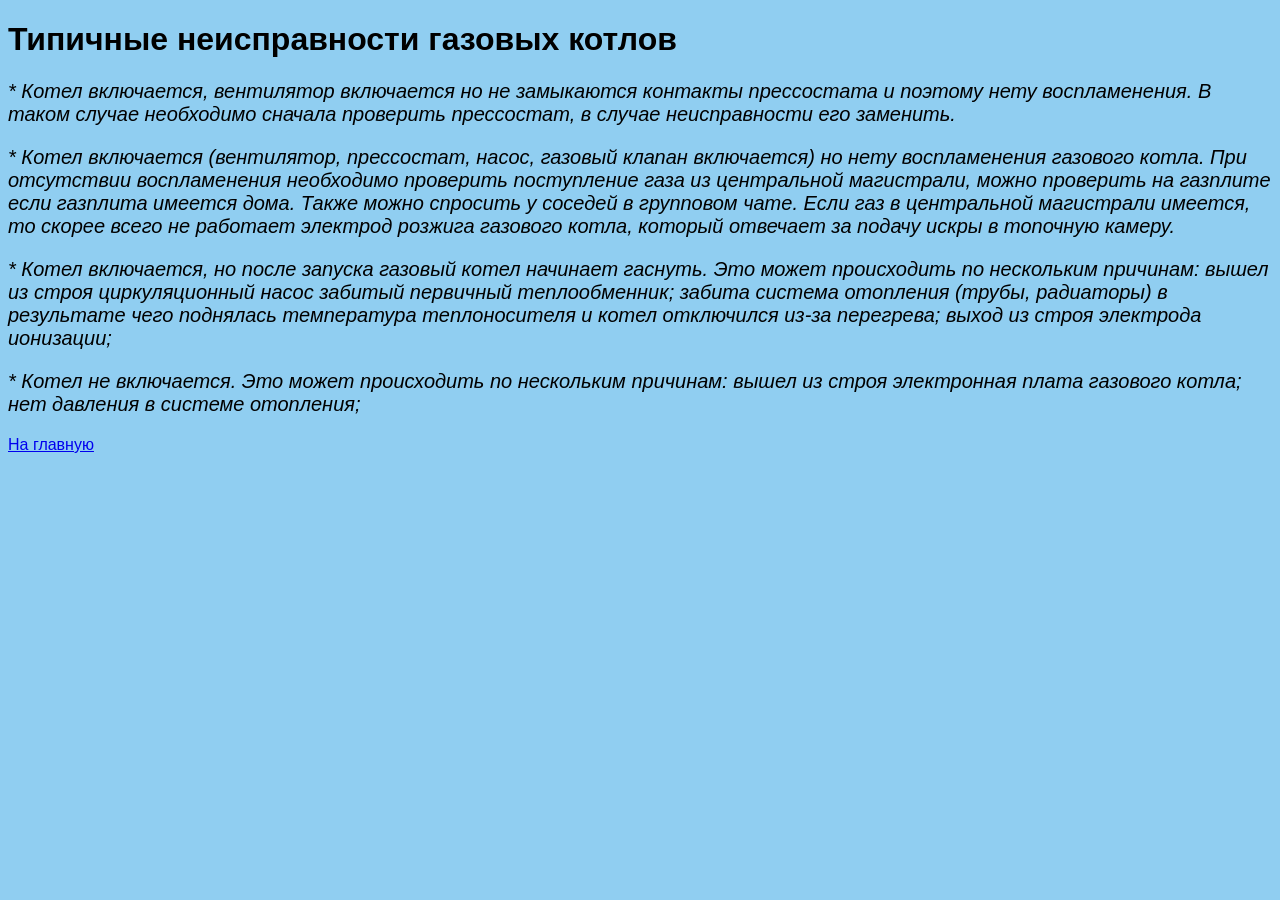
==== services.html @ 6495d8c9 "Add files via upload" ====
<!DOCTYPE html>
<html lang="ru">
<head>
    <meta charset="UTF-8">
    <meta name="viewport" content="width=device-width, initial-scale=1.0">
    <title>Неисправности газовых котлов</title>
    <meta name="description" content=" Типовые неисправности газовых котлов в Астане.">
    <link rel="stylesheet" href="style.css">
</head>
<body>
    <h1>Типичные неисправности газовых котлов</h1>
        <p> * Котел включается, вентилятор включается но не замыкаются контакты прессостата и 
        поэтому нету воспламенения. В таком случае необходимо сначала проверить прессостат, 
        в случае неисправности его заменить.
        </p>
        <p> * Котел включается (вентилятор, прессостат, насос, газовый клапан включается) но нету воспламенения
        газового котла. При отсутствии воспламенения необходимо проверить поступление газа из 
        центральной магистрали, можно проверить на газплите если газплита имеется дома. 
        Также можно спросить у соседей в групповом чате. Если газ в центральной магистрали имеется,
        то скорее всего не работает электрод розжига газового котла, который отвечает за подачу 
        искры в топочную камеру. 
        </p>
        <p> 
        * Котел включается, но после запуска газовый котел начинает гаснуть. 
        Это может происходить по нескольким причинам: вышел из строя циркуляционный насос 
        забитый первичный теплообменник; забита система отопления (трубы, радиаторы) 
        в результате чего поднялась температура теплоносителя и котел отключился из-за перегрева; 
        выход из строя электрода ионизации; 
        </p>
        <p> * Котел не включается. Это может происходить по нескольким причинам: 
            вышел из строя электронная плата газового котла; нет давления в системе отопления;
        </p>
        
    <a href="index.html">На главную</a>
</body>
</html>
---- style.css ----
body { background: rgb(144, 206, 241);
    font-family: "Roboto", sans-serif;

}
.hero { background-image: url("image1.webp");
    background-size: cover;
    background-position: center bottom;
    height: 380px;
    display: flex;
    justify-content: space-between;
    align-items: flex-end;
    height: 400px;
   
}
p { font-size: 20px;
    font-style: italic;
   
}
.btn {
    background-color: rgb(148, 142, 230);
    color: rgb(14, 1, 4);
    padding: 12px 20px;
    text-decoration: none;
    border-radius: 8px;
    display: inline-block;
    margin: 5px;
    font-weight: 800;
    font-size: 20px;

}


section img {
    display: block;
    width: 200px;
    height: 200px;
    border-radius: 50%;
    object-fit: cover;
    margin: 20px auto;

}
.social { 
    display: flex;
    justify-content: center;
    gap: 30px;
    padding: 30px;
}
.social img {
    width: 40px;
    height: 40px;
}
.my-icon {
    width: 30px;
    height: 30px;
}


h1, h2 {
 font-family: "Montserrat", sans-serif;
 font-weight: 700
 ;
}
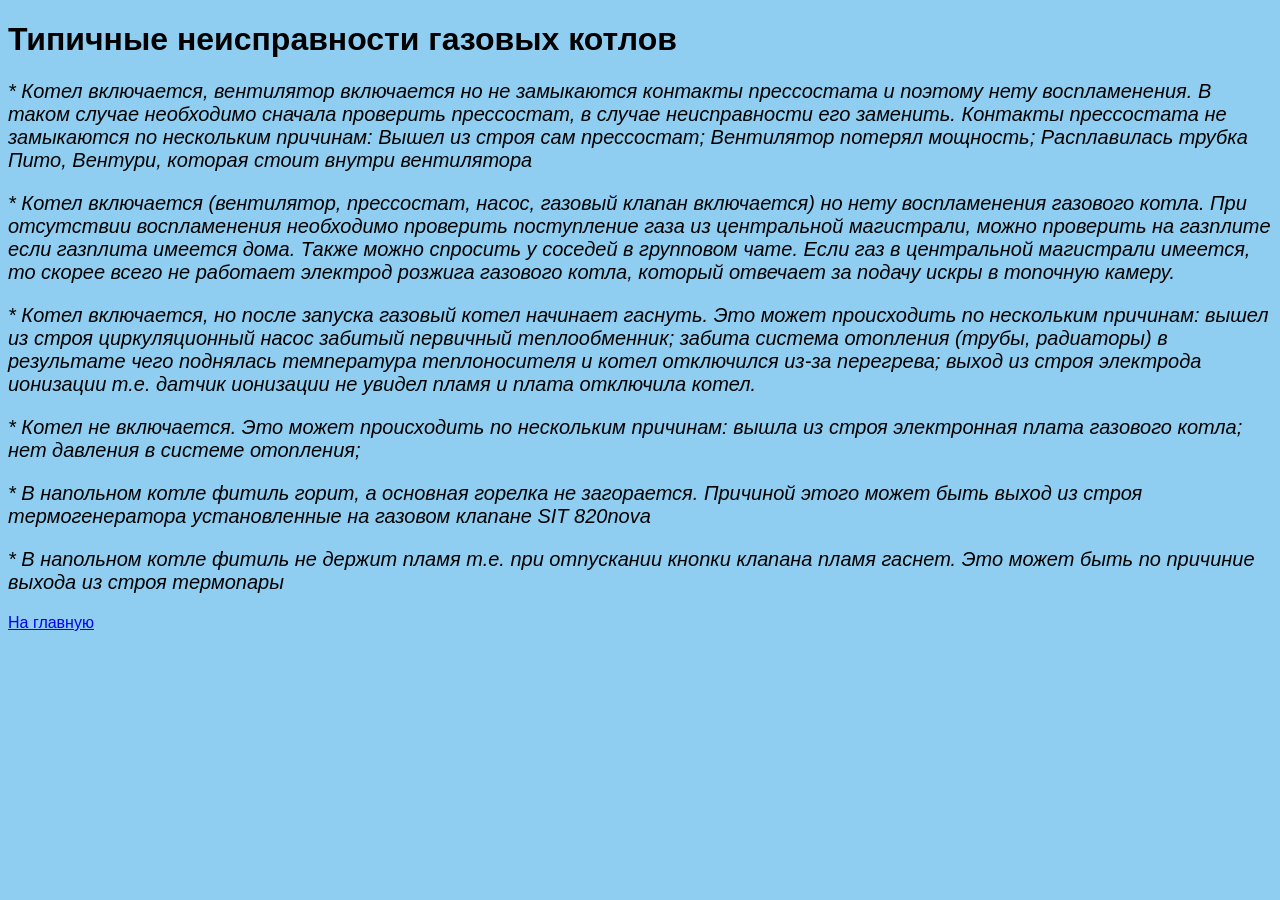
==== commit 69fd3279: "Add files via upload" ====
--- a/services.html
+++ b/services.html
@@ -11,7 +11,8 @@
     <h1>Типичные неисправности газовых котлов</h1>
         <p> * Котел включается, вентилятор включается но не замыкаются контакты прессостата и 
         поэтому нету воспламенения. В таком случае необходимо сначала проверить прессостат, 
-        в случае неисправности его заменить.
+        в случае неисправности его заменить. Контакты прессостата не замыкаются по нескольким причинам:
+        Вышел из строя сам прессостат; Вентилятор потерял мощность; Расплавилась трубка Пито, Вентури, которая стоит внутри вентилятора 
         </p>
         <p> * Котел включается (вентилятор, прессостат, насос, газовый клапан включается) но нету воспламенения
         газового котла. При отсутствии воспламенения необходимо проверить поступление газа из 
@@ -25,10 +26,17 @@
         Это может происходить по нескольким причинам: вышел из строя циркуляционный насос 
         забитый первичный теплообменник; забита система отопления (трубы, радиаторы) 
         в результате чего поднялась температура теплоносителя и котел отключился из-за перегрева; 
-        выход из строя электрода ионизации; 
+        выход из строя электрода ионизации т.е. датчик ионизации не увидел пламя и плата отключила котел.  
         </p>
         <p> * Котел не включается. Это может происходить по нескольким причинам: 
-            вышел из строя электронная плата газового котла; нет давления в системе отопления;
+            вышла из строя электронная плата газового котла; нет давления в системе отопления;
+        </p>
+        <p> * В напольном котле фитиль горит, а основная горелка не загорается. 
+            Причиной этого может быть выход из строя термогенератора установленные на газовом клапане SIT 820nova
+            
+        </p>
+        <p> * В напольном котле фитиль не держит пламя т.е. при отпускании кнопки клапана пламя гаснет.
+            Это может быть по причиние выхода из строя термопары 
         </p>
         
     <a href="index.html">На главную</a>
